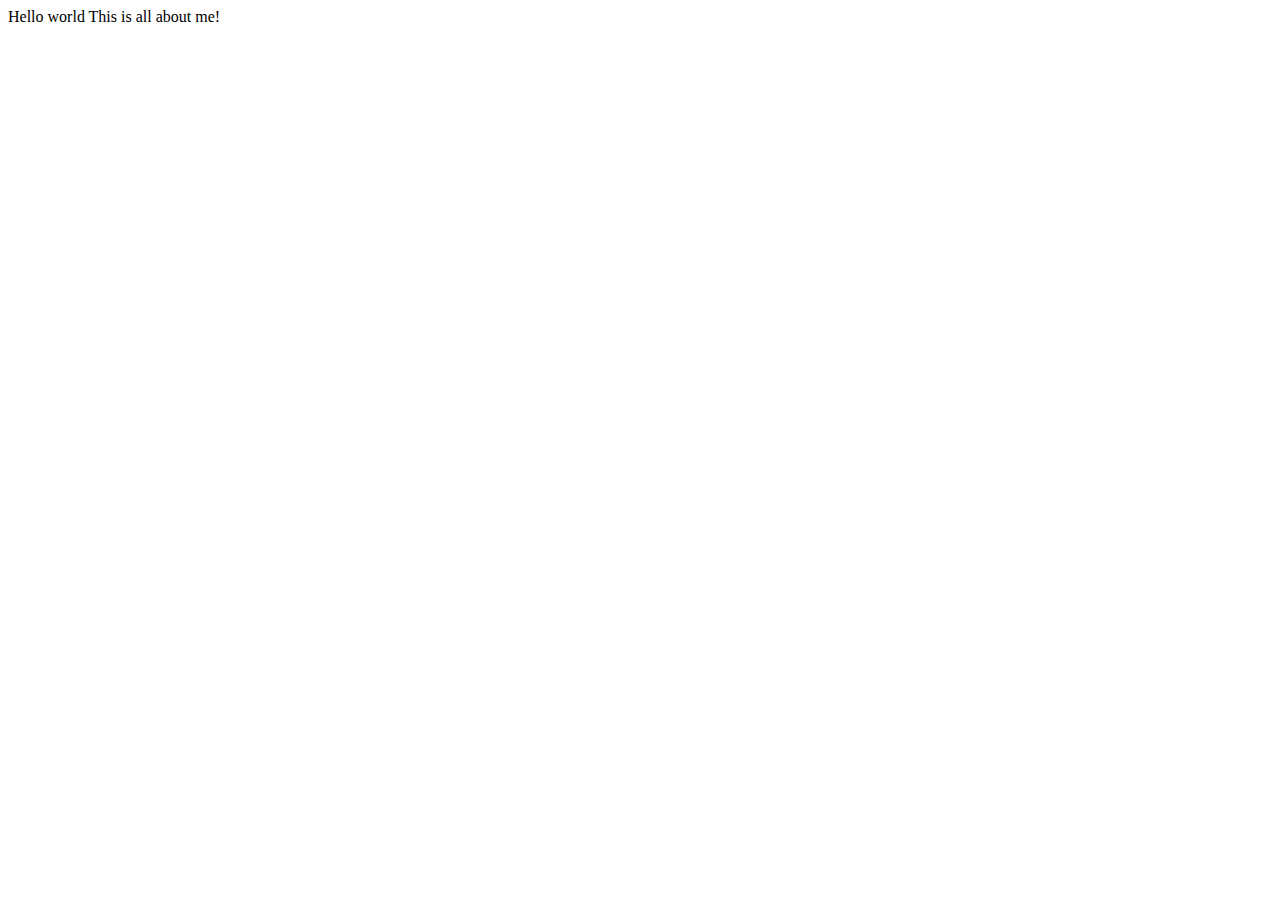
==== about.html @ a5bdfaeb "first commit" ====
<!DOCTYPE html>
<html lang="en">
<head>
    <meta charset="UTF-8">
    <meta name="viewport" content="width=device-width, initial-scale=1.0">
    <title>About</title>
</head>
<body>
    <div>Hello world This is all about me!</div>
</body>
</html>
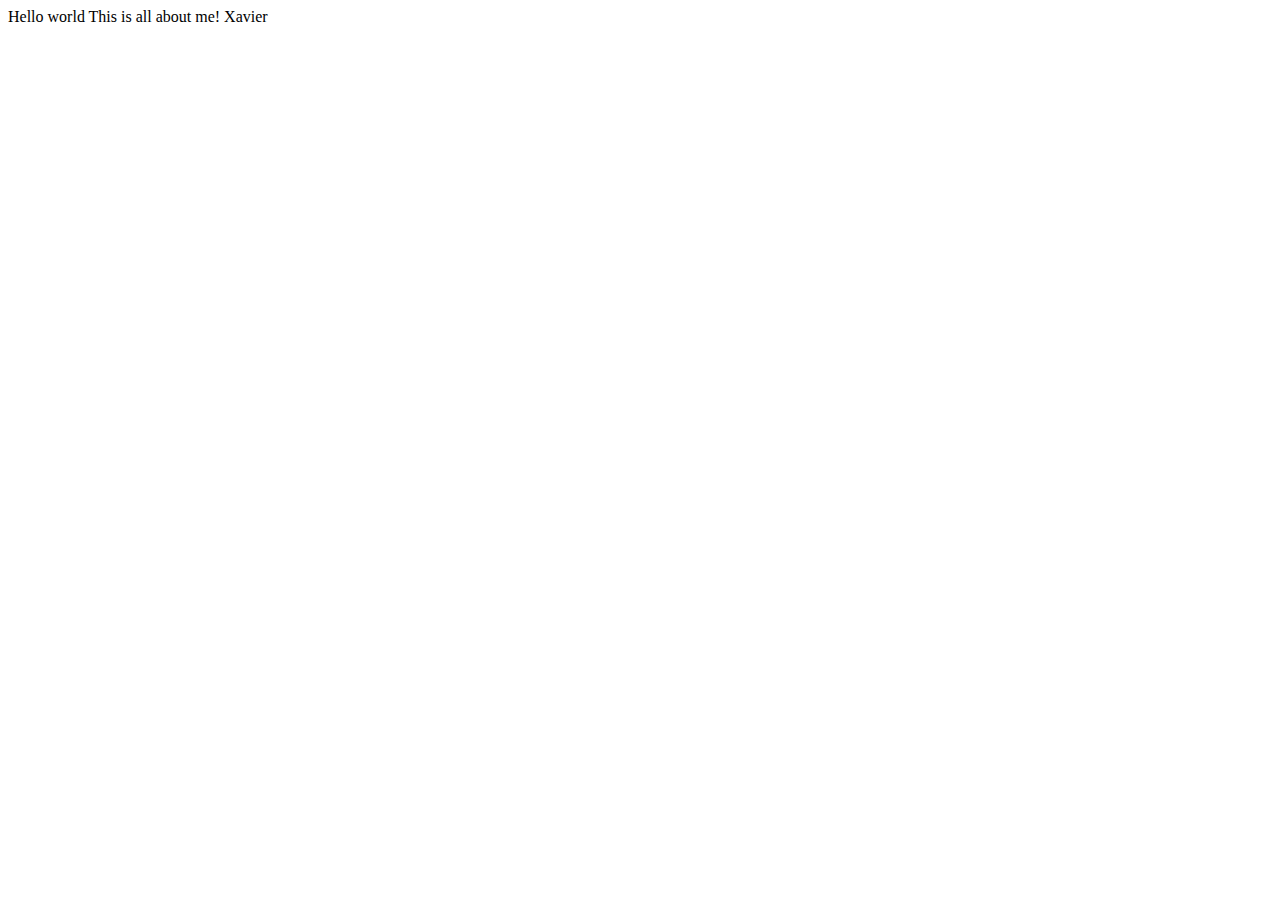
==== commit 20a6e4ec: "added my name" ====
--- a/about.html
+++ b/about.html
@@ -3,9 +3,9 @@
 <head>
     <meta charset="UTF-8">
     <meta name="viewport" content="width=device-width, initial-scale=1.0">
-    <title>About</title>
+    <title>Hello World</title>
 </head>
 <body>
-    <div>Hello world This is all about me!</div>
+    <div>Hello world This is all about me! Xavier</div>
 </body>
 </html>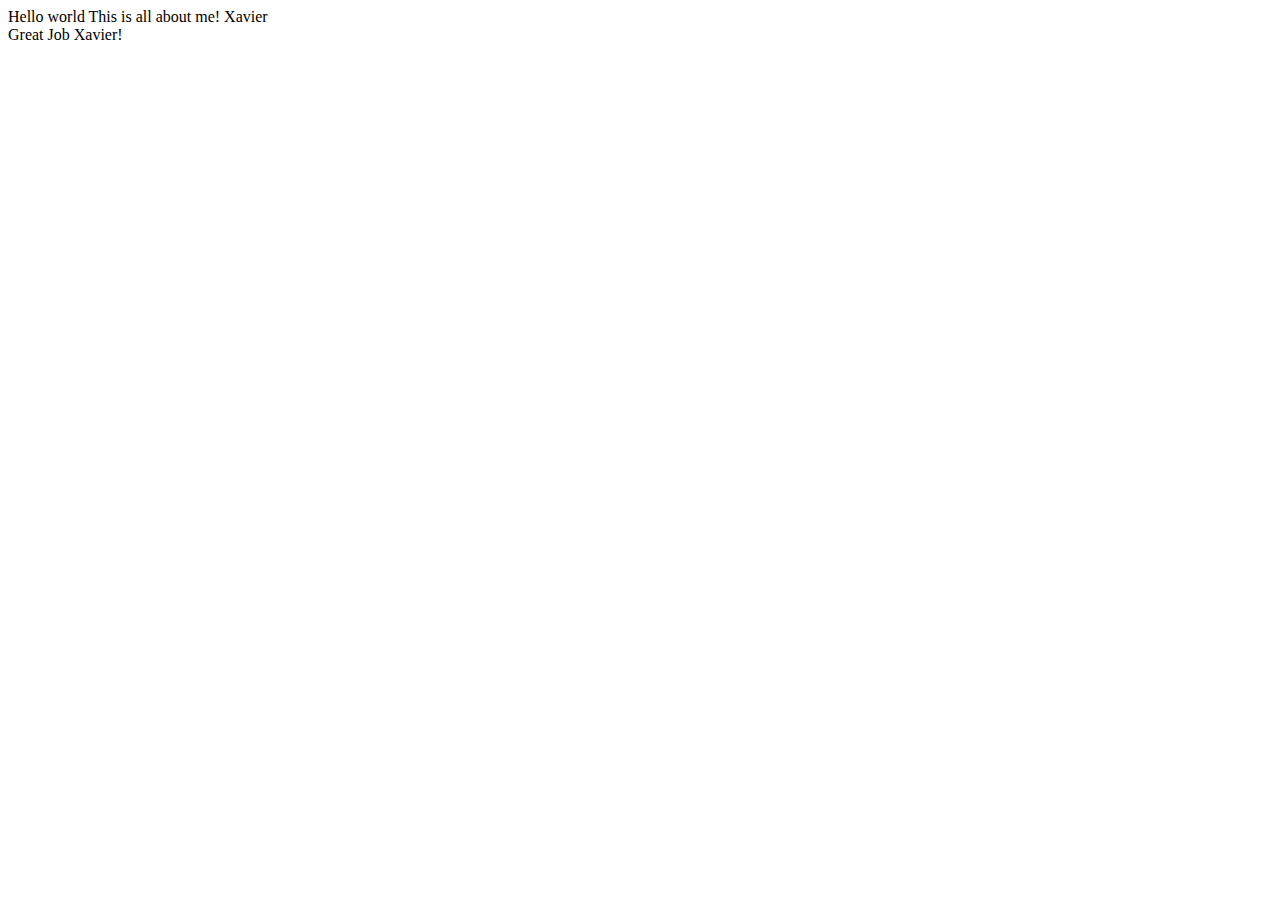
==== commit 237cd7f4: "Congrats Xavier" ====
--- a/about.html
+++ b/about.html
@@ -7,5 +7,6 @@
 </head>
 <body>
     <div>Hello world This is all about me! Xavier</div>
+    <div> Great Job Xavier!</div>
 </body>
 </html>